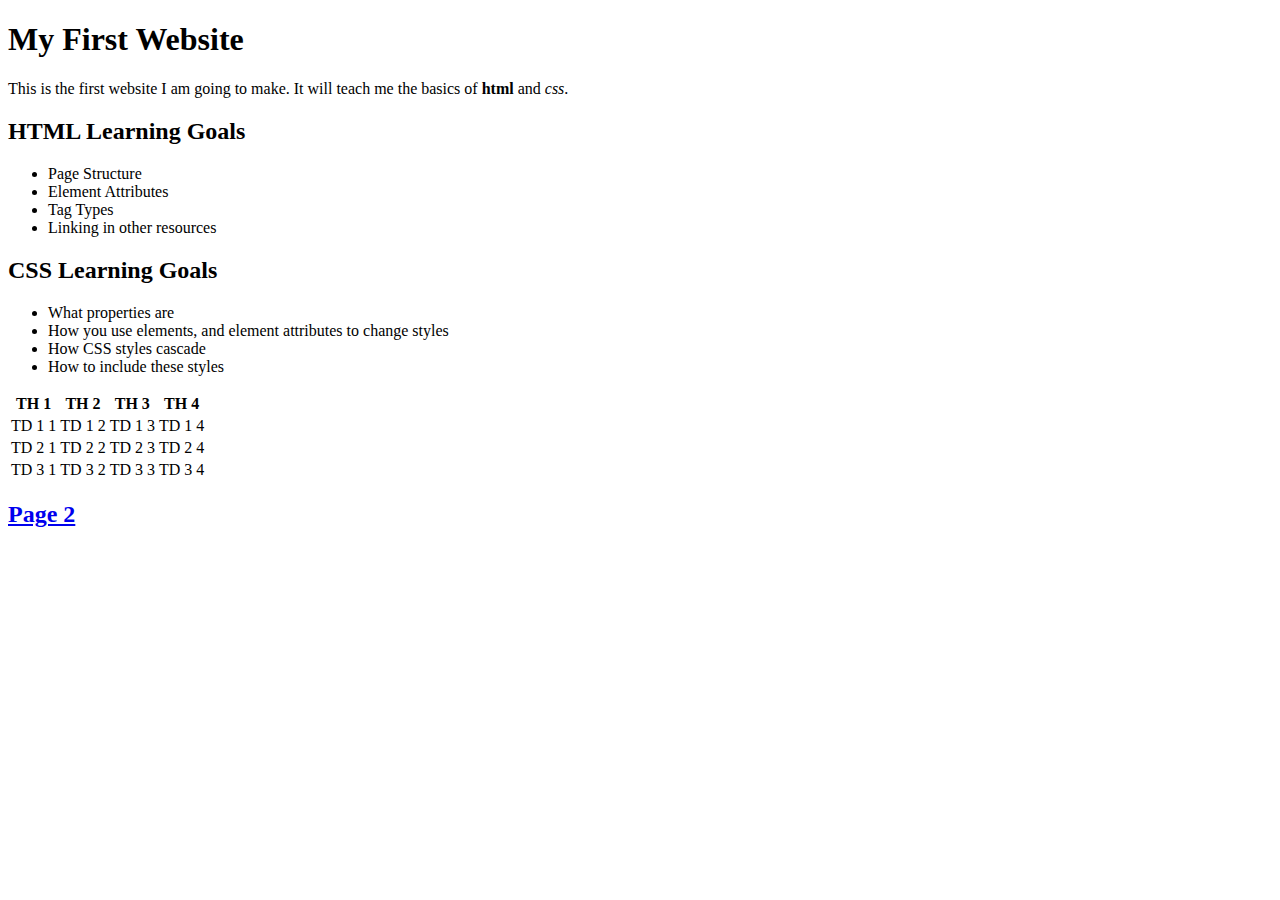
==== index.html @ c22fa4e0 "Added index.html file, page2.html file, and style.css file." ====
<!DOCTYPE html>
<html lang="en">
<head>
    <meta charset="utf-8">
    <title>Demo Project</title>
    <link rel="stylesheet" href="./styles/style.css">
</head>
<body>
    <h1 class="center">My First Website</h1>
    <p class="center">
        This is the first website I am going to make. It will teach me the basics of
        <strong>html</strong> and <em>css</em>.
    </p>

    <div class="center">
        <h2>HTML Learning Goals</h2>
        <ul class="center-list">
            <li class="html-list">Page Structure</li>
            <li class="html-list">Element Attributes</li>
            <li class="html-list">Tag Types</li>
            <li class="html-list">Linking in other resources</li>
        </ul>
    </div>
    <div class="center">
        <h2>CSS Learning Goals</h2>
        <ul>
            <li class="css-list">What properties are</li>
            <li class="css-list">How you use elements, and element attributes to change styles</li>
            <li class="css-list">How CSS styles cascade</li>
            <li class="css-list">How to include these styles</li>
        </ul>
    </div>
    <table class="center">
        <tr>
            <th>TH 1</th>
            <th>TH 2</th>
            <th>TH 3</th>
            <th>TH 4</th>
        </tr>
        <tr>
            <td>TD 1 1</td>
            <td>TD 1 2</td>
            <td>TD 1 3</td>
            <td>TD 1 4</td>
        </tr>
        <tr>
            <td>TD 2 1</td>
            <td>TD 2 2</td>
            <td>TD 2 3</td>
            <td>TD 2 4</td>
        </tr>
        <tr>
            <td>TD 3 1</td>
            <td>TD 3 2</td>
            <td>TD 3 3</td>
            <td>TD 3 4</td>
        </tr>
    </table>
    <h2><a href="./page2.html">Page 2</a></h2>
</body>
</body>
</html>
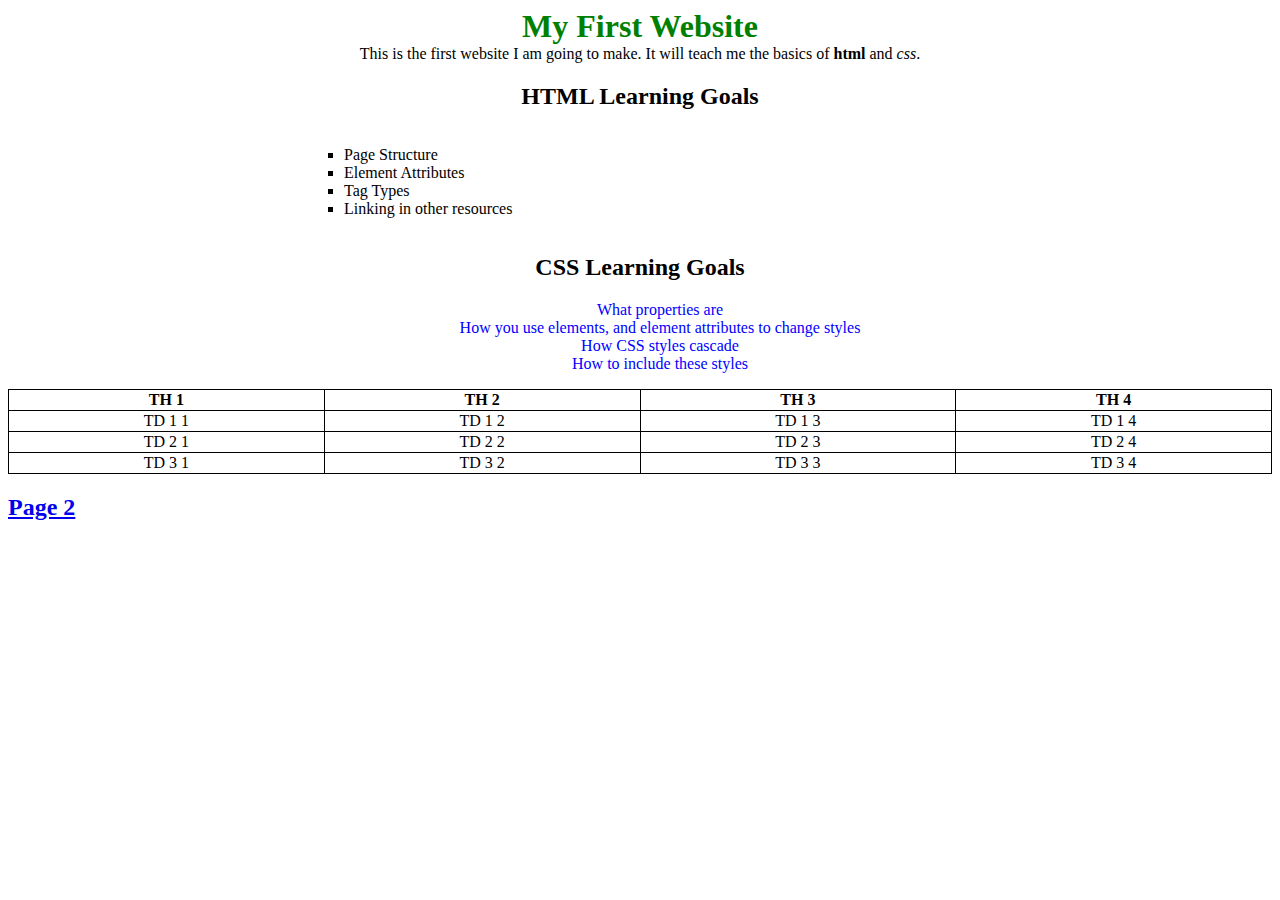
==== commit b6dbdaef: "Added index.html file, page2.html file, and style.css file." ====
--- a/index.html
+++ b/index.html
@@ -3,7 +3,7 @@
 <head>
     <meta charset="utf-8">
     <title>Demo Project</title>
-    <link rel="stylesheet" href="./styles/style.css">
+    <link rel="stylesheet" href="./Styles/style.css">
 </head>
 <body>
     <h1 class="center">My First Website</h1>
@@ -58,5 +58,4 @@
     </table>
     <h2><a href="./page2.html">Page 2</a></h2>
 </body>
-</body>
 </html>--- a/Styles/style.css
+++ b/Styles/style.css
@@ -0,0 +1,41 @@
+h1 {
+    color: green;
+}
+
+li {
+    list-style: none;
+}
+
+table {
+    border-collapse: collapse;
+}
+
+table, td, th {
+    border: 1px solid black;
+}
+
+.html-list {
+    list-style-type: square;
+}
+
+.css-list {
+    color: blue;
+}
+
+.center {
+    width: 100%;
+    margin: auto;
+    text-align: center;
+}
+
+.center-list {
+    width: 50%;
+    list-style-position: inside;
+    text-align: left;
+    display: inline-block;
+}
+
+input, label, textarea{
+    display: block;
+    margin-top: .3em;
+}